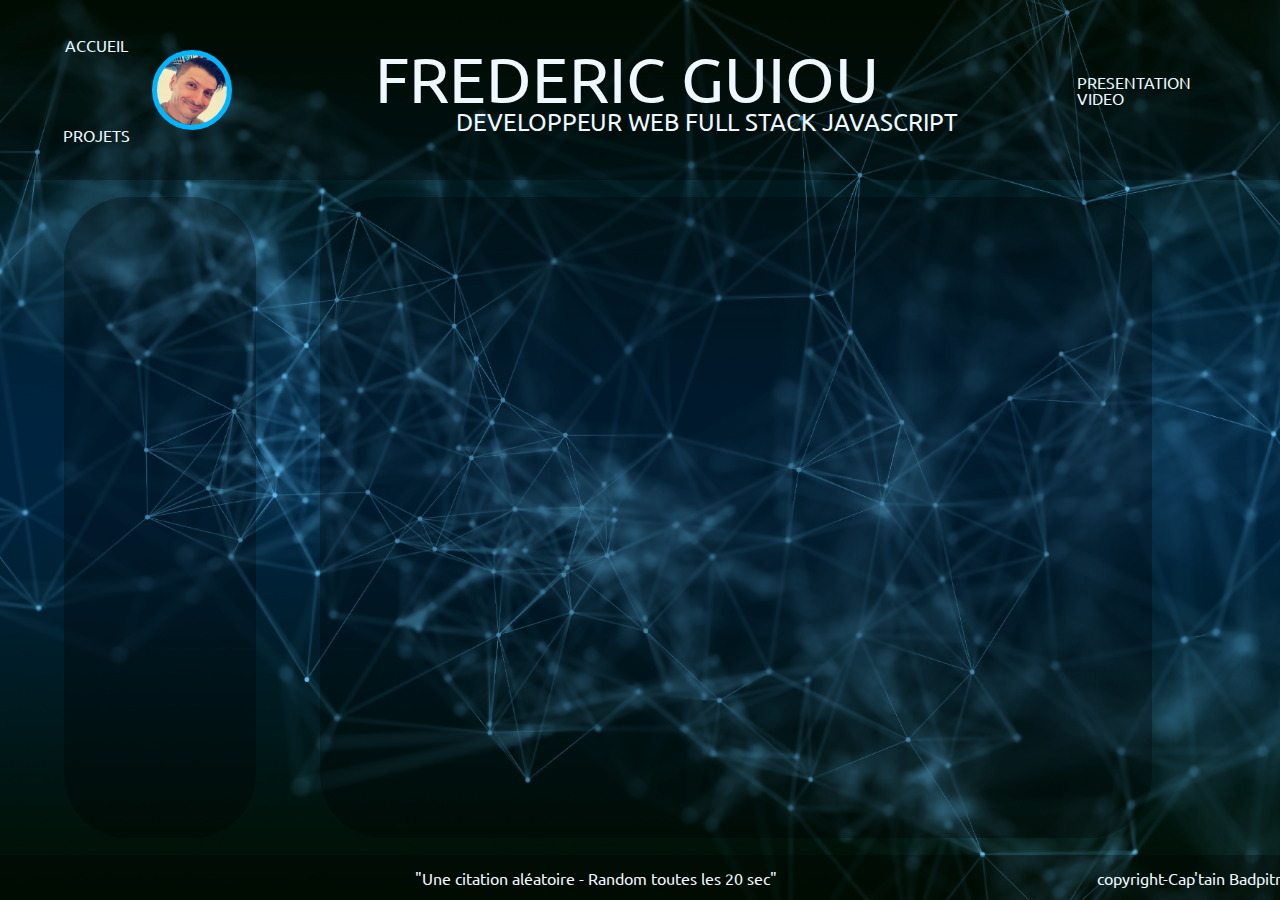
==== index.html @ 097a137f "avancement modélisation" ====
<!DOCTYPE html>
<html lang="fr">

<head>
    <meta charset="UTF-8" />
    <meta http-equiv="X-UA-Compatible" content="IE=edge" />
    <meta name="viewport" content="width=device-width, initial-scale=1.0" />
    <title>FREDERIC GUIOU - DEV JS</title>
    <link rel="stylesheet" href="../css/reset.css" />
    <link rel="stylesheet" href="../css/styles.css" />
    <link rel="stylesheet" href="../css/header.css" />
    <link rel="stylesheet" href="../css/main.css" />
    <link rel="stylesheet" href="../css/footer.css" />
    <link rel="stylesheet" href="../css/responsive.css" />
    <link rel="shortcut icon" type="image/png" href="../Ressources/images/favicon_ironman.png" />
</head>

<body>
    <header class="header">

        <div class="header_banner">

            <div class="header_banner_left">

                <div class="header_banner_left_container">
                    <a class="header_banner_left_nav_link--Home" href="./index.html">accueil</a>
                    <a class="header_banner_left_nav_link--Projects" href="#">Projets</a>
                </div>

                <div class="header_banner_left--pic_button"></div>


            </div>

            <div class="header_banner_center">
                <h1 class="header_banner_center--title">frederic guiou</h1>
                <h2 class="header_banner_center--subtitle">developpeur web full stack javascript</h2>
            </div>

            <div class="header_banner_right">
                <a class="header_banner_right_nav_link--Video" href="#">presentation video</a>
            </div>

        </div>

    </header>

    <main class="main">
        <div class="main_banner_container">
            <div class="main_banner_infos"></div>
            <div class="main_banner_skills"></div>
            <div class="main_banner_projects"></div>
        </div>
    </main>

    <footer class="footer">
        <div class="footer_banner">
            <div class="footer_banner_random_note">
                "Une citation aléatoire - Random toutes les 20 sec"
            </div>
            <p class="footer_banner_copyright">copyright-Cap'tain Badpitre cie</p>
        </div>
    </footer>
</body>

</html>
---- css/styles.css ----
/*************/
/****BASE****/
/***********/

@font-face {
    font-family: "ubuntu";
    src: url("fonts/Ubuntu-Regular.ttf") format("truetype");
}

body{
    width: 100vw;
    height: 100vh;
    background-image: url(../Ressources/images/Network.jpg);
    background-size: cover;
    background-position: center;
}
---- css/header.css ----
/***********/
/**HEADER**/
/*********/

.header {
    width: 100%;
    height: 20%;
    display: flex;
    flex-wrap: wrap;
    justify-content: center;
    align-content: space-around;
}




/*******************/
/**HEADER_BANNER**/
/*****************/
.header_banner {
    width: 100%;
    height: 100%;
    background-color: rgba(0, 0, 0, 0.288);
    display: flex;
    flex-direction: row;
    align-items: center;
    justify-content: space-around;
}




/************************/
/**HEADER_BANNER_LEFT**/
/**********************/

.header_banner_left {
    display: flex;
    flex-direction: row;
    align-items: center;
    justify-content: space-around;
    width: 15%;
    height: 100%;
}

.header_banner_left--pic_button {
    width: 5em;
    height: 5em;
    border-radius: 2.5em;
    background-image: url(../Ressources/images/Id_Pic.jpg);
    background-size: cover;
    background-position: center;
    border: 5px solid rgb(0, 183, 255);
}

.header_banner_left_container {
    display: flex;
    flex-direction: column;
    align-items: center;
    justify-content: space-around;
    width: 40%;
    height: 100%;
}

.header_banner_left_nav_link--Home {
    font-family: "ubuntu";
    text-transform: uppercase;
    color: aliceblue;
}

.header_banner_left_nav_link--Projects {
    font-family: "ubuntu";
    text-transform: uppercase;
    color: aliceblue;
}




/*************************/
/**HEADER_BANNER_CENTER**/
/***********************/
.header_banner_center {
    display: flex;
    flex-wrap: wrap;
    justify-content: center;
    align-content: space-around;
    width: 50%;
}

.header_banner_center--title {
    font-size: 4em;
    text-transform: uppercase;
    color: aliceblue;
    margin-right: 10%;
    font-family: "ubuntu";
}

.header_banner_center--subtitle {
    font-size: 1.5em;
    text-transform: uppercase;
    color: aliceblue;
    margin-left: 15%;
    font-family: "ubuntu";
}





/*************************/
/**HEADER_BANNER_RIGHT***/
/***********************/

.header_banner_right {
    display: flex;
    flex-direction: column;
    align-items: center;
    justify-content: space-around;
    width: 12%;
    height: 100%;
}

.header_banner_right_nav_link--Video {
    font-family: "ubuntu";
    text-transform: uppercase;
    color: aliceblue;
}
---- css/main.css ----
/***********/
/***MAIN***/
/*********/

.main{
    width: 100%;
    height: 75%;
}

.main_banner_container{
    width: 100%;
    height: 100%;
    display: flex;
    flex-wrap: wrap;
    justify-content: space-evenly;
    align-items: center;
}





.main_banner_skills{
    background-color: rgba(0, 0, 0, 0.288);
    width:65%;
    height: 95%;
    /* position: relative;
    top: 45px;
    left: 400px; */
    border-radius: 4rem;
}

.main_banner_infos{
    background-color: rgba(0, 0, 0, 0.288);
    width: 15%;
    height: 95%;
    /* position: relative;
    top: 45px; */
    border-radius: 4rem;
}

/* .main_banner_projects{
    background-color: rgba(0, 0, 0, 0.288);
    width: 65%;
    height: 95%;
    border-radius: 4rem;
} */
---- css/footer.css ----
/*************/
/***FOOTER***/
/***********/

.footer{
    width: 100%;
    height: 5%;
    display: flex;
    flex-wrap: wrap;
    justify-content: center;
    align-content: space-around;
    position: initial;
}

/********************/
/***FOOTER BANNER***/
/******************/
.footer_banner{
    width: 100%;
    height: 100%;
    background-color: rgba(0, 0, 0, 0.288);
    display: flex;
    flex-direction: row;
    align-items:center;
    justify-content:center;
}

.footer_banner_random_note{
    padding-left: 20%;
    padding-right: 20%;
    font-family: "ubuntu";
    color: aliceblue;
    position: relative;
    left: 5%;
}

.footer_banner_copyright{
    font-family: "ubuntu";
    color: aliceblue;
    position: relative;
    left: 10%;
}
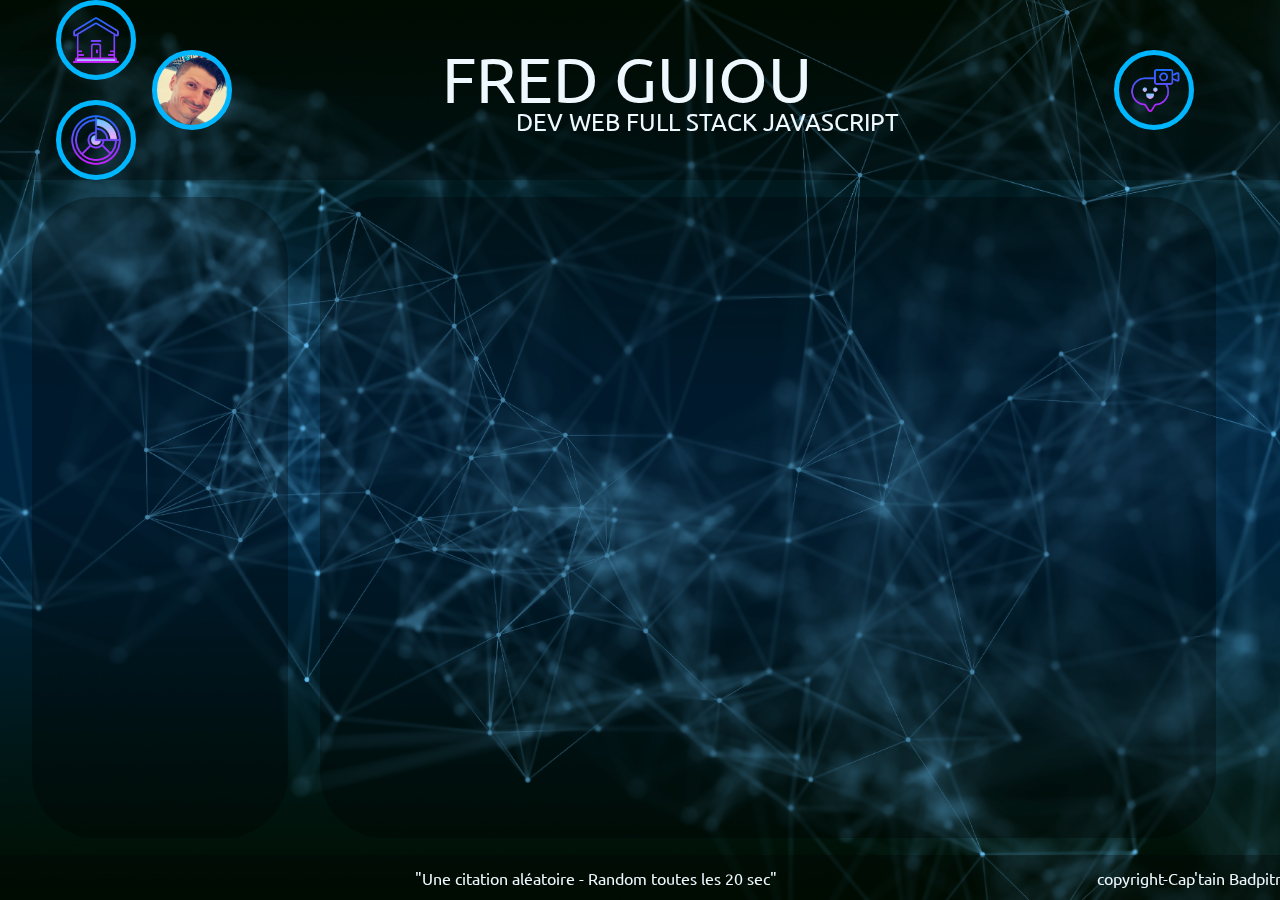
==== commit 59f728d5: "Mise en forme icones header" ====
--- a/index.html
+++ b/index.html
@@ -12,7 +12,7 @@
     <link rel="stylesheet" href="../css/main.css" />
     <link rel="stylesheet" href="../css/footer.css" />
     <link rel="stylesheet" href="../css/responsive.css" />
-    <link rel="shortcut icon" type="image/png" href="../Ressources/images/favicon_ironman.png" />
+    <link rel="shortcut icon" type="image/png" href="../Ressources/icones/favicon_ironman.png" />
 </head>
 
 <body>
@@ -23,22 +23,22 @@
             <div class="header_banner_left">
 
                 <div class="header_banner_left_container">
-                    <a class="header_banner_left_nav_link--Home" href="./index.html">accueil</a>
-                    <a class="header_banner_left_nav_link--Projects" href="#">Projets</a>
+                    <a class="header_banner_left_nav_link--Home" href="./index.html"></a>
+                    <a class="header_banner_left_nav_link--Projects" href="#"></a>
                 </div>
 
-                <div class="header_banner_left--pic_button"></div>
+                <a class="header_banner_left--pic_button" href="#"></a>
 
 
             </div>
 
             <div class="header_banner_center">
-                <h1 class="header_banner_center--title">frederic guiou</h1>
-                <h2 class="header_banner_center--subtitle">developpeur web full stack javascript</h2>
+                <h1 class="header_banner_center--title">fred guiou</h1>
+                <h2 class="header_banner_center--subtitle">dev web full stack javascript</h2>
             </div>
 
             <div class="header_banner_right">
-                <a class="header_banner_right_nav_link--Video" href="#">presentation video</a>
+                <a class="header_banner_right_nav_link--Video" href="#"></a>
             </div>
 
         </div>
--- a/css/styles.css
+++ b/css/styles.css
@@ -13,4 +13,5 @@
     background-image: url(../Ressources/images/Network.jpg);
     background-size: cover;
     background-position: center;
+    background-repeat: no-repeat;
 }--- a/css/header.css
+++ b/css/header.css
@@ -9,6 +9,9 @@
     flex-wrap: wrap;
     justify-content: center;
     align-content: space-around;
+    position: sticky;
+    top: 0;
+    left: 0;
 }
 
 
@@ -63,15 +66,25 @@
 }
 
 .header_banner_left_nav_link--Home {
-    font-family: "ubuntu";
-    text-transform: uppercase;
-    color: aliceblue;
+    width: 5em;
+    height: 5em;
+    border-radius: 2.5em;
+    background-image: url(../Ressources/icones/Homepage.png);
+    background-size: 3.5rem;
+    background-position: center;
+    background-repeat: no-repeat;
+    border: 5px solid rgb(0, 183, 255);
 }
 
 .header_banner_left_nav_link--Projects {
-    font-family: "ubuntu";
-    text-transform: uppercase;
-    color: aliceblue;
+    width: 5em;
+    height: 5em;
+    border-radius: 2.5em;
+    margin-top: 25%;
+    background-image: url(../Ressources/icones/Projects.png);
+    background-size: 3.8rem;
+    background-position: center;
+    border: 5px solid rgb(0, 183, 255);
 }
 
 
@@ -122,7 +135,12 @@
 }
 
 .header_banner_right_nav_link--Video {
-    font-family: "ubuntu";
-    text-transform: uppercase;
-    color: aliceblue;
+    width: 5em;
+    height: 5em;
+    border-radius: 2.5em;
+    background-image: url(../Ressources/icones/Video.png);
+    background-size: 3.5rem;
+    background-position: center;
+    background-repeat: no-repeat;
+    border: 5px solid rgb(0, 183, 255);
 }--- a/css/main.css
+++ b/css/main.css
@@ -22,26 +22,23 @@
 
 .main_banner_skills{
     background-color: rgba(0, 0, 0, 0.288);
-    width:65%;
+    width:70%;
     height: 95%;
-    /* position: relative;
-    top: 45px;
-    left: 400px; */
     border-radius: 4rem;
 }
 
+
+
 .main_banner_infos{
     background-color: rgba(0, 0, 0, 0.288);
-    width: 15%;
+    width: 20%;
     height: 95%;
-    /* position: relative;
-    top: 45px; */
     border-radius: 4rem;
 }
 
 /* .main_banner_projects{
     background-color: rgba(0, 0, 0, 0.288);
-    width: 65%;
+    width: 95%;
     height: 95%;
     border-radius: 4rem;
 } */--- a/css/footer.css
+++ b/css/footer.css
@@ -11,6 +11,9 @@
     justify-content: center;
     align-content: space-around;
     position: initial;
+    position: sticky;
+    top: 0;
+    left: 0;
 }
 
 /********************/
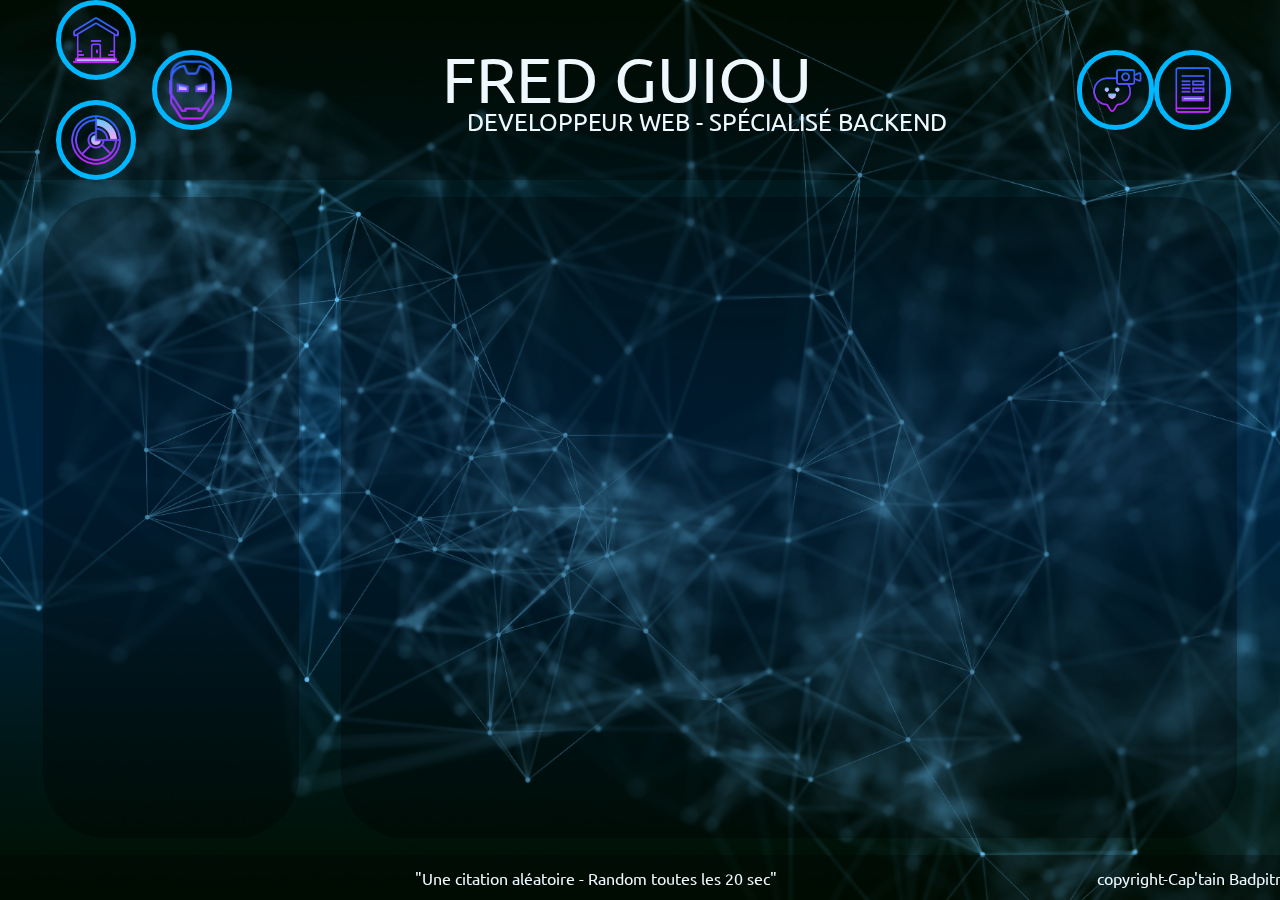
==== commit c4e0aa70: "Animation Background and fix positions" ====
--- a/index.html
+++ b/index.html
@@ -15,52 +15,59 @@
     <link rel="shortcut icon" type="image/png" href="../Ressources/icones/favicon_ironman.png" />
 </head>
 
-<body>
-    <header class="header">
+<body class="body">
 
-        <div class="header_banner">
+    <div class="body_background_container"></div>
 
-            <div class="header_banner_left">
+    <div class="body_structure_container">
+        <header class="header">
 
-                <div class="header_banner_left_container">
-                    <a class="header_banner_left_nav_link--Home" href="./index.html"></a>
-                    <a class="header_banner_left_nav_link--Projects" href="#"></a>
+            <div class="header_banner">
+
+                <div class="header_banner_left">
+
+                    <div class="header_banner_left_container">
+                        <a class="header_banner_left_nav_link--Home" href="./index.html"></a>
+                        <a class="header_banner_left_nav_link--Projects" href="#"></a>
+                    </div>
+
+                    <a class="header_banner_left--pic_button" href="#"></a>
+
+
                 </div>
 
-                <a class="header_banner_left--pic_button" href="#"></a>
+                <div class="header_banner_center">
+                    <h1 class="header_banner_center--title">fred guiou</h1>
+                    <h2 class="header_banner_center--subtitle">developpeur web - spécialisé Backend</h2>
+                </div>
 
+                <div class="header_banner_right">
+                    <a class="header_banner_right_nav_link--video" href="#"></a>
+                    <a class="header_banner_right_nav_link--contactForm" href="#"></a>
+                </div>
 
             </div>
 
-            <div class="header_banner_center">
-                <h1 class="header_banner_center--title">fred guiou</h1>
-                <h2 class="header_banner_center--subtitle">dev web full stack javascript</h2>
+        </header>
+
+        <main class="main">
+            <div class="main_banner_presentation"></div>
+            <div class="main_banner_container">
+                <div class="main_banner_infos"></div>
+                <div class="main_banner_skills"></div>
             </div>
+            <div class="main_banner_projects"></div>
+        </main>
 
-            <div class="header_banner_right">
-                <a class="header_banner_right_nav_link--Video" href="#"></a>
+        <footer class="footer">
+            <div class="footer_banner">
+                <div class="footer_banner_random_note">
+                    "Une citation aléatoire - Random toutes les 20 sec"
+                </div>
+                <p class="footer_banner_copyright">copyright-Cap'tain Badpitre cie</p>
             </div>
-
-        </div>
-
-    </header>
-
-    <main class="main">
-        <div class="main_banner_container">
-            <div class="main_banner_infos"></div>
-            <div class="main_banner_skills"></div>
-            <div class="main_banner_projects"></div>
-        </div>
-    </main>
-
-    <footer class="footer">
-        <div class="footer_banner">
-            <div class="footer_banner_random_note">
-                "Une citation aléatoire - Random toutes les 20 sec"
-            </div>
-            <p class="footer_banner_copyright">copyright-Cap'tain Badpitre cie</p>
-        </div>
-    </footer>
+        </footer>
+    </div>
 </body>
 
 </html>--- a/css/styles.css
+++ b/css/styles.css
@@ -10,8 +10,38 @@
 body{
     width: 100vw;
     height: 100vh;
+    overflow-x: hidden;
+    overflow-y: hidden;
+}
+
+.body_background_container{
+    width: 100%;
+    height: 100%;
+    background-color: black;
     background-image: url(../Ressources/images/Network.jpg);
     background-size: cover;
     background-position: center;
     background-repeat: no-repeat;
+    position: static;
+    animation: body-background-Zoom 5s ease-out infinite;
+}
+
+
+@keyframes body-background-Zoom {
+    0% {
+    transform: scale(1, 1);
+    }
+    50% {
+    transform: scale(1.02, 1.02);
+    }
+    100% {
+    transform: scale(1, 1);
+    }
+    }
+
+.body_structure_container{
+    width: 100%;
+    height: 100%;
+    position: absolute;
+    top: 0px; left: 0px;
 }--- a/css/header.css
+++ b/css/header.css
@@ -50,7 +50,7 @@
     width: 5em;
     height: 5em;
     border-radius: 2.5em;
-    background-image: url(../Ressources/images/Id_Pic.jpg);
+    background-image: url(../Ressources/icones/favicon_ironman.png);
     background-size: cover;
     background-position: center;
     border: 5px solid rgb(0, 183, 255);
@@ -127,14 +127,14 @@
 
 .header_banner_right {
     display: flex;
-    flex-direction: column;
+    flex-direction: row;
     align-items: center;
     justify-content: space-around;
     width: 12%;
     height: 100%;
 }
 
-.header_banner_right_nav_link--Video {
+.header_banner_right_nav_link--video {
     width: 5em;
     height: 5em;
     border-radius: 2.5em;
@@ -143,4 +143,15 @@
     background-position: center;
     background-repeat: no-repeat;
     border: 5px solid rgb(0, 183, 255);
+}
+
+.header_banner_right_nav_link--contactForm {
+    width: 5em;
+    height: 5em;
+    border-radius: 2.5em;
+    background-image: url(../Ressources/icones/formulaire.png);
+    background-size: 3.5rem;
+    background-position: center;
+    background-repeat: no-repeat;
+    border: 5px solid rgb(0, 183, 255);
 }--- a/css/main.css
+++ b/css/main.css
@@ -5,6 +5,9 @@
 .main{
     width: 100%;
     height: 75%;
+    display: flex;
+    flex-direction: column;
+    justify-content: space-evenly;
 }
 
 .main_banner_container{
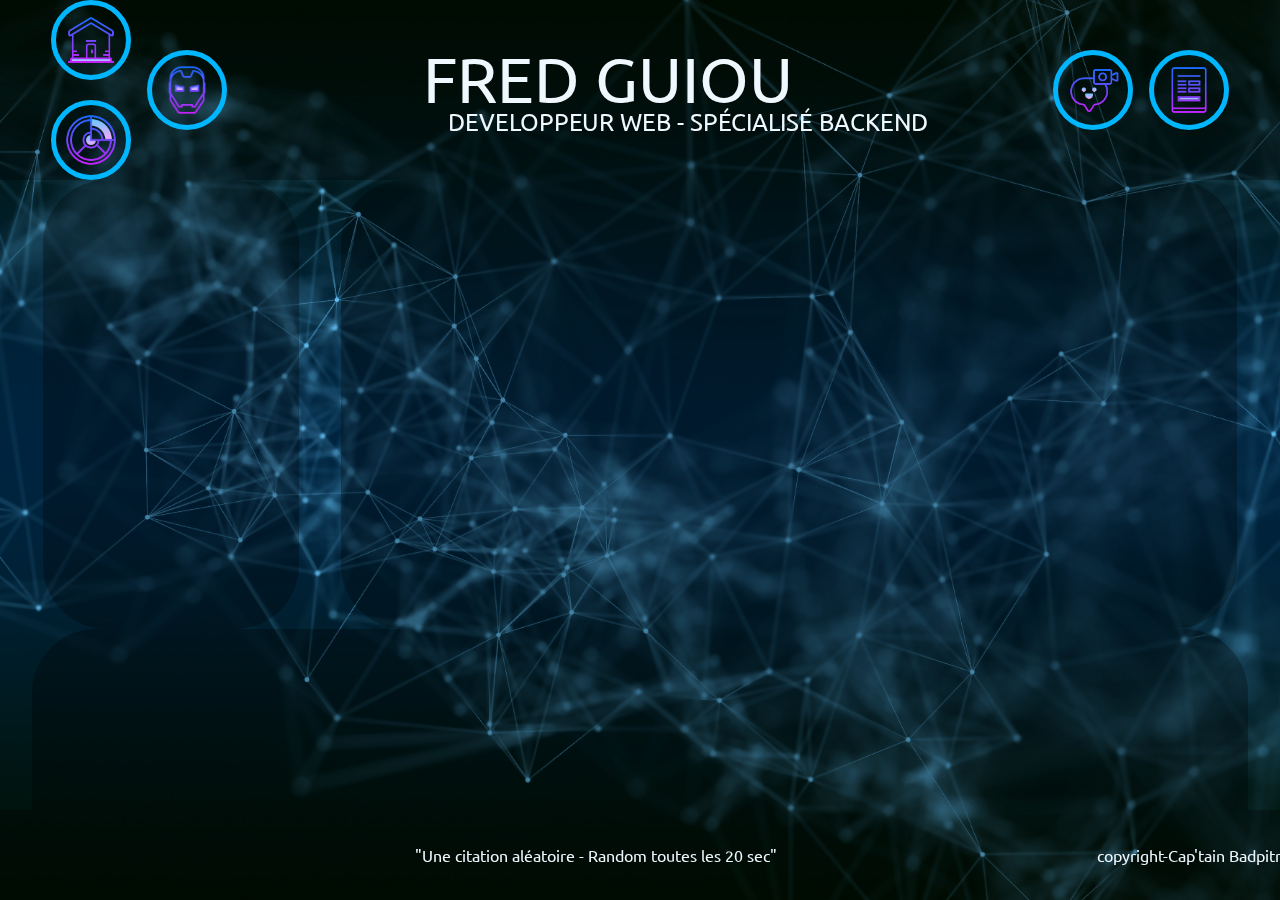
==== commit 41100683: "Debug display main area" ====
--- a/index.html
+++ b/index.html
@@ -6,6 +6,7 @@
     <meta http-equiv="X-UA-Compatible" content="IE=edge" />
     <meta name="viewport" content="width=device-width, initial-scale=1.0" />
     <title>FREDERIC GUIOU - DEV JS</title>
+    <!-- More than one css stylesheet to think the design area by area -->
     <link rel="stylesheet" href="../css/reset.css" />
     <link rel="stylesheet" href="../css/styles.css" />
     <link rel="stylesheet" href="../css/header.css" />
@@ -16,58 +17,81 @@
 </head>
 
 <body class="body">
-
+    <!-- This is the div item used to make a background animated picture -->
     <div class="body_background_container"></div>
 
-    <div class="body_structure_container">
-        <header class="header">
 
-            <div class="header_banner">
+    <header class="header">
+        <!-- The header banner is the area assimilated to a navbar cut in three parts left, center, right -->
+        <div class="header_banner">
+            <div class="header_banner_left">
 
-                <div class="header_banner_left">
-
-                    <div class="header_banner_left_container">
-                        <a class="header_banner_left_nav_link--Home" href="./index.html"></a>
-                        <a class="header_banner_left_nav_link--Projects" href="#"></a>
-                    </div>
-
-                    <a class="header_banner_left--pic_button" href="#"></a>
-
-
+                <div class="header_banner_left_container_left">
+                    <a class="header_banner_left_button--Home" href="./index.html"></a>
+                    <a class="header_banner_left_button--Projects" href="#"></a>
                 </div>
 
-                <div class="header_banner_center">
-                    <h1 class="header_banner_center--title">fred guiou</h1>
-                    <h2 class="header_banner_center--subtitle">developpeur web - spécialisé Backend</h2>
-                </div>
-
-                <div class="header_banner_right">
-                    <a class="header_banner_right_nav_link--video" href="#"></a>
-                    <a class="header_banner_right_nav_link--contactForm" href="#"></a>
+                <div class="header_banner_left_container_right">
+                    <a class="header_banner_left--pic_button" href="#"></a>
                 </div>
 
             </div>
 
-        </header>
+            <div class="header_banner_center">
+
+                <h1 class="header_banner_center--title">fred guiou</h1>
+                <h2 class="header_banner_center--subtitle">developpeur web - spécialisé Backend</h2>
+
+            </div>
+
+            <div class="header_banner_right">
+
+                <div class="header_banner_right_container_left">
+                    <a class="header_banner_right_button--video" href="#"></a>
+                </div>
+                
+                <div class="header_banner_right_container_right">
+                    <a class="header_banner_right_button--contactForm" href="#"></a>
+                </div>
+
+            </div>
+
+        </div>
+
+    </header>
+
+
+    <div class="content-container">
 
         <main class="main">
-            <div class="main_banner_presentation"></div>
+            <!-- The main banner container display the info card usualy called "about me", and the character with all the skills practiced -->
             <div class="main_banner_container">
-                <div class="main_banner_infos"></div>
-                <div class="main_banner_skills"></div>
+                <div class="main_banner_container_infos"></div>
+                <div class="main_banner_container_skills"></div>
+
+                <div class="main_banner_projects_lists"></div>
+
             </div>
-            <div class="main_banner_projects"></div>
+            <!-- There is also a banner project listing all the web site and apps I programmed -->
+            <!-- <div class="main_banner_projects">
+            </div> -->
+            
         </main>
 
-        <footer class="footer">
-            <div class="footer_banner">
-                <div class="footer_banner_random_note">
-                    "Une citation aléatoire - Random toutes les 20 sec"
-                </div>
-                <p class="footer_banner_copyright">copyright-Cap'tain Badpitre cie</p>
+
+    </div>
+
+
+
+    <footer class="footer">
+        <div class="footer_banner">
+            <div class="footer_banner_random_note">
+                "Une citation aléatoire - Random toutes les 20 sec"
             </div>
-        </footer>
-    </div>
+            <p class="footer_banner_copyright">copyright-Cap'tain Badpitre cie</p>
+        </div>
+    </footer>
+
 </body>
 
 </html>--- a/css/styles.css
+++ b/css/styles.css
@@ -1,6 +1,6 @@
-/*************/
+/************/
 /****BASE****/
-/***********/
+/************/
 
 @font-face {
     font-family: "ubuntu";
@@ -9,24 +9,28 @@
 
 body{
     width: 100vw;
-    height: 100vh;
-    overflow-x: hidden;
-    overflow-y: hidden;
+    min-height: 100vh;
+    /* overflow-x: hidden;
+    overflow-y: hidden; */
+    
 }
 
+
+/*body_background_container set all propertiez about the background animated picture */
 .body_background_container{
     width: 100%;
     height: 100%;
     background-color: black;
     background-image: url(../Ressources/images/Network.jpg);
     background-size: cover;
+    background-attachment: fixed;
     background-position: center;
     background-repeat: no-repeat;
-    position: static;
-    animation: body-background-Zoom 5s ease-out infinite;
+    position: fixed;
+    animation: body-background-Zoom 2.5s ease-out infinite;
 }
 
-
+/*This keyframe make a zoom in and out of the background picture*/
 @keyframes body-background-Zoom {
     0% {
     transform: scale(1, 1);
@@ -39,9 +43,11 @@
     }
     }
 
+
+/*This body_structure_container own the interface elements and set properties about it*/
 .body_structure_container{
-    width: 100%;
-    height: 100%;
-    position: absolute;
+    width: 100vw;
+    height: 100vh;
+    /* position: absolute; */
     top: 0px; left: 0px;
 }--- a/css/header.css
+++ b/css/header.css
@@ -3,8 +3,8 @@
 /*********/
 
 .header {
-    width: 100%;
-    height: 20%;
+    /* width: 100%; */
+    height: 20vh;
     display: flex;
     flex-wrap: wrap;
     justify-content: center;
@@ -46,17 +46,7 @@
     height: 100%;
 }
 
-.header_banner_left--pic_button {
-    width: 5em;
-    height: 5em;
-    border-radius: 2.5em;
-    background-image: url(../Ressources/icones/favicon_ironman.png);
-    background-size: cover;
-    background-position: center;
-    border: 5px solid rgb(0, 183, 255);
-}
-
-.header_banner_left_container {
+.header_banner_left_container_right {
     display: flex;
     flex-direction: column;
     align-items: center;
@@ -65,7 +55,28 @@
     height: 100%;
 }
 
-.header_banner_left_nav_link--Home {
+
+.header_banner_left--pic_button {
+    width: 5em;
+    height: 5em;
+    border-radius: 2.5em;
+    background-image: url(../Ressources/icones/favicon_ironman.png);
+    background-size: 3.5rem;
+    background-position: center;
+    background-repeat: no-repeat;
+    border: 5px solid rgb(0, 183, 255);
+}
+
+.header_banner_left_container_left {
+    display: flex;
+    flex-direction: column;
+    align-items: center;
+    justify-content: space-around;
+    width: 40%;
+    height: 100%;
+}
+
+.header_banner_left_button--Home {
     width: 5em;
     height: 5em;
     border-radius: 2.5em;
@@ -76,7 +87,7 @@
     border: 5px solid rgb(0, 183, 255);
 }
 
-.header_banner_left_nav_link--Projects {
+.header_banner_left_button--Projects {
     width: 5em;
     height: 5em;
     border-radius: 2.5em;
@@ -130,11 +141,22 @@
     flex-direction: row;
     align-items: center;
     justify-content: space-around;
-    width: 12%;
+    width: 15%;
     height: 100%;
 }
 
-.header_banner_right_nav_link--video {
+
+.header_banner_right_container_left {
+    display: flex;
+    flex-direction: column;
+    align-items: center;
+    justify-content: space-around;
+    width: 40%;
+    height: 100%;
+}
+
+
+.header_banner_right_button--video {
     width: 5em;
     height: 5em;
     border-radius: 2.5em;
@@ -145,7 +167,18 @@
     border: 5px solid rgb(0, 183, 255);
 }
 
-.header_banner_right_nav_link--contactForm {
+
+.header_banner_right_container_right {
+    display: flex;
+    flex-direction: column;
+    align-items: center;
+    justify-content: space-around;
+    width: 40%;
+    height: 100%;
+}
+
+
+.header_banner_right_button--contactForm {
     width: 5em;
     height: 5em;
     border-radius: 2.5em;
--- a/css/main.css
+++ b/css/main.css
@@ -8,7 +8,13 @@
     display: flex;
     flex-direction: column;
     justify-content: space-evenly;
+    position: absolute;
 }
+
+
+/****************************/
+/***MAIN BANNER CONTAINER***/
+/**************************/
 
 .main_banner_container{
     width: 100%;
@@ -20,11 +26,8 @@
 }
 
 
-
-
-
-.main_banner_skills{
-    background-color: rgba(0, 0, 0, 0.288);
+.main_banner_container_skills{
+    background-color: rgba(0, 0, 0, 0.288);;
     width:70%;
     height: 95%;
     border-radius: 4rem;
@@ -32,16 +35,41 @@
 
 
 
-.main_banner_infos{
-    background-color: rgba(0, 0, 0, 0.288);
+.main_banner_container_infos{
+    background-color: rgba(0, 0, 0, 0.288);;
     width: 20%;
     height: 95%;
     border-radius: 4rem;
 }
 
-/* .main_banner_projects{
+
+/****************************/
+/***MAIN BANNER PROJECTS****/
+/**************************/
+
+.main_banner_projects{
+    width: 100%;
+    height: 100%;
+    display: flex;
+    justify-content:space-around;
+    align-items: center;
+}
+
+.main_banner_projects_lists{
     background-color: rgba(0, 0, 0, 0.288);
     width: 95%;
     height: 95%;
     border-radius: 4rem;
-} */+    display: flex;
+}
+
+
+/*****************************************/
+/***Container moitié basse de la page ****/
+/*****************************************/
+.content-container {
+    height: 70vh;
+    width: 100vw;
+    overflow-y: scroll;
+    position: fixed;
+}--- a/css/footer.css
+++ b/css/footer.css
@@ -5,15 +5,16 @@
 
 .footer{
     width: 100%;
-    height: 5%;
+    height: 10%;
     display: flex;
     flex-wrap: wrap;
     justify-content: center;
     align-content: space-around;
     position: initial;
-    position: sticky;
-    top: 0;
-    left: 0;
+    position: fixed;
+    bottom: 0;
+    /* top: 95%; */
+    /* left: 0; */
 }
 
 /********************/
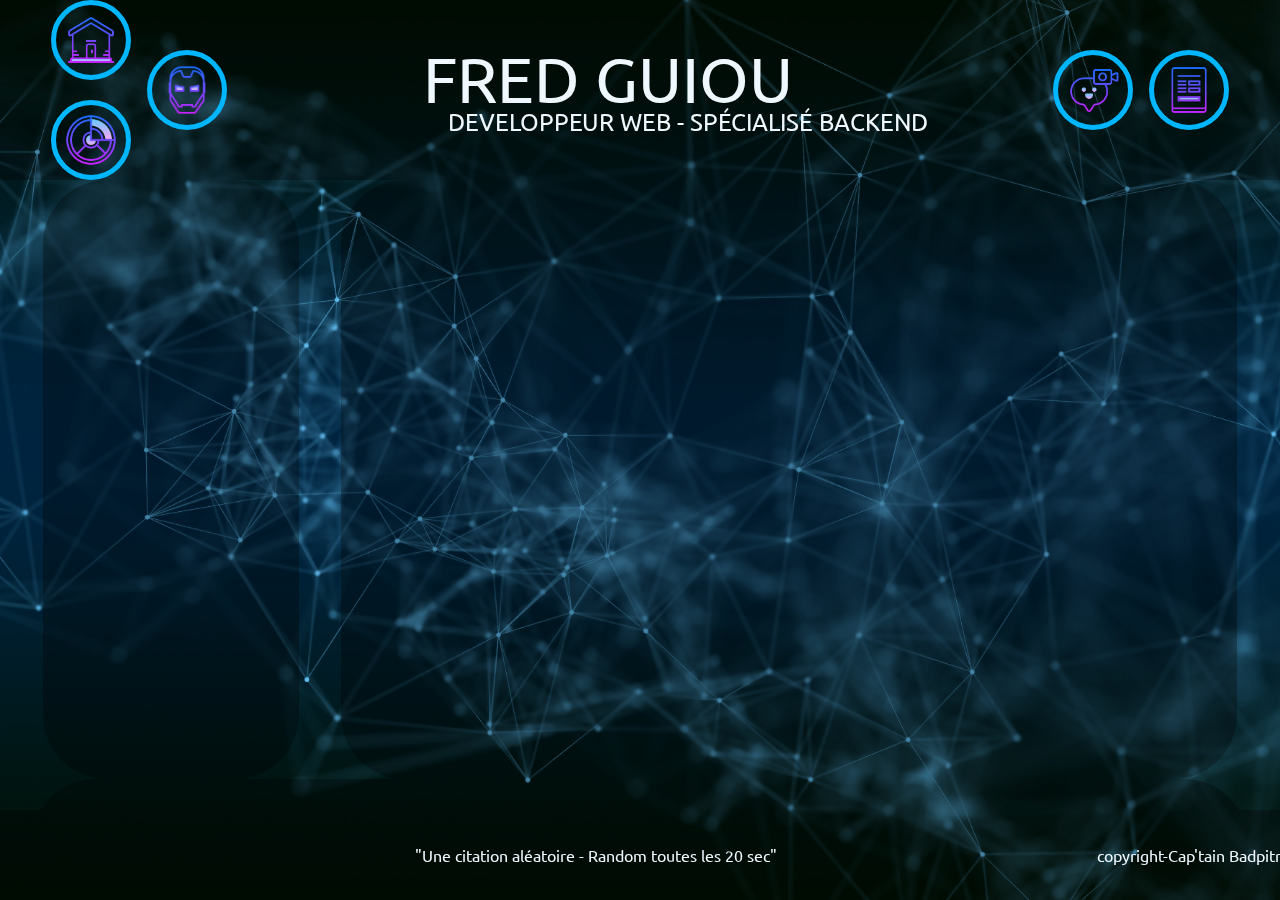
==== commit ed6d322e: "Revue du css suite à modif du html" ====
--- a/index.html
+++ b/index.html
@@ -62,33 +62,26 @@
 
 
     <div class="content-container">
-
         <main class="main">
-            <!-- The main banner container display the info card usualy called "about me", and the character with all the skills practiced -->
-            <div class="main_banner_container">
-                <div class="main_banner_container_infos"></div>
-                <div class="main_banner_container_skills"></div>
-
-                <div class="main_banner_projects_lists"></div>
-
+            <!-- The main element container display the info card usualy called "about me", and the character with all the skills practiced -->
+            <div class="main_element_container">
+                <div class="main_element_container_infos"></div>
+                <div class="main_element_container_skills"></div>
+                
+                <!-- There is also a element project listing all the web site and apps I programmed -->
+                <div class="main_element_projects_lists"></div>
             </div>
-            <!-- There is also a banner project listing all the web site and apps I programmed -->
-            <!-- <div class="main_banner_projects">
-            </div> -->
-            
         </main>
-
-
     </div>
 
 
 
     <footer class="footer">
-        <div class="footer_banner">
-            <div class="footer_banner_random_note">
+        <div class="footer_element">
+            <div class="footer_element_random_note">
                 "Une citation aléatoire - Random toutes les 20 sec"
             </div>
-            <p class="footer_banner_copyright">copyright-Cap'tain Badpitre cie</p>
+            <p class="footer_element_copyright">copyright-Cap'tain Badpitre cie</p>
         </div>
     </footer>
 
--- a/css/styles.css
+++ b/css/styles.css
@@ -10,9 +10,6 @@
 body{
     width: 100vw;
     min-height: 100vh;
-    /* overflow-x: hidden;
-    overflow-y: hidden; */
-    
 }
 
 
@@ -43,11 +40,4 @@
     }
     }
 
-
-/*This body_structure_container own the interface elements and set properties about it*/
-.body_structure_container{
-    width: 100vw;
-    height: 100vh;
-    /* position: absolute; */
-    top: 0px; left: 0px;
-}+    --- a/css/main.css
+++ b/css/main.css
@@ -1,10 +1,24 @@
+/*****************************************/
+/************CONTENT CONTAINER************/
+/*****************************************/
+
+/*This content_container own the interface elements and set properties about it*/
+.content-container {
+    height: 70vh;
+    width: 100vw;
+    overflow-y: scroll;
+    position: fixed;
+}
+
+
+
 /***********/
 /***MAIN***/
 /*********/
 
 .main{
     width: 100%;
-    height: 75%;
+    height: 100%;
     display: flex;
     flex-direction: column;
     justify-content: space-evenly;
@@ -13,10 +27,10 @@
 
 
 /****************************/
-/***MAIN BANNER CONTAINER***/
+/***MAIN ELEMENT CONTAINER***/
 /**************************/
 
-.main_banner_container{
+.main_element_container{
     width: 100%;
     height: 100%;
     display: flex;
@@ -26,7 +40,7 @@
 }
 
 
-.main_banner_container_skills{
+.main_element_container_skills{
     background-color: rgba(0, 0, 0, 0.288);;
     width:70%;
     height: 95%;
@@ -35,7 +49,7 @@
 
 
 
-.main_banner_container_infos{
+.main_element_container_infos{
     background-color: rgba(0, 0, 0, 0.288);;
     width: 20%;
     height: 95%;
@@ -47,15 +61,7 @@
 /***MAIN BANNER PROJECTS****/
 /**************************/
 
-.main_banner_projects{
-    width: 100%;
-    height: 100%;
-    display: flex;
-    justify-content:space-around;
-    align-items: center;
-}
-
-.main_banner_projects_lists{
+.main_element_projects_lists{
     background-color: rgba(0, 0, 0, 0.288);
     width: 95%;
     height: 95%;
@@ -64,12 +70,3 @@
 }
 
 
-/*****************************************/
-/***Container moitié basse de la page ****/
-/*****************************************/
-.content-container {
-    height: 70vh;
-    width: 100vw;
-    overflow-y: scroll;
-    position: fixed;
-}--- a/css/footer.css
+++ b/css/footer.css
@@ -18,9 +18,9 @@
 }
 
 /********************/
-/***FOOTER BANNER***/
+/***FOOTER ELEMENT***/
 /******************/
-.footer_banner{
+.footer_element{
     width: 100%;
     height: 100%;
     background-color: rgba(0, 0, 0, 0.288);
@@ -30,7 +30,7 @@
     justify-content:center;
 }
 
-.footer_banner_random_note{
+.footer_element_random_note{
     padding-left: 20%;
     padding-right: 20%;
     font-family: "ubuntu";
@@ -39,7 +39,7 @@
     left: 5%;
 }
 
-.footer_banner_copyright{
+.footer_element_copyright{
     font-family: "ubuntu";
     color: aliceblue;
     position: relative;
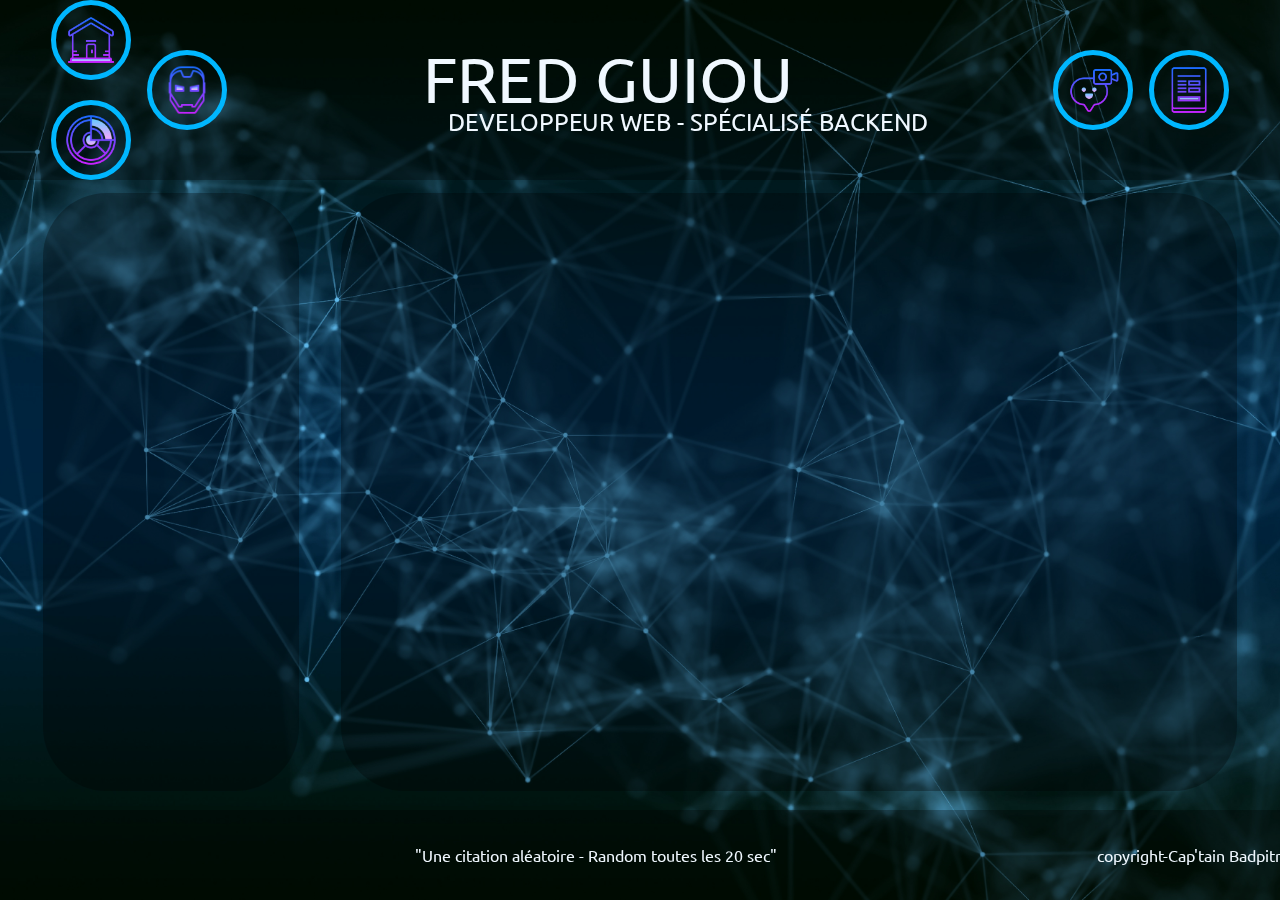
==== commit 4eb74a3e: "set box sizing in main" ====
--- a/index.html
+++ b/index.html
@@ -22,7 +22,7 @@
 
 
     <header class="header">
-        <!-- The header banner is the area assimilated to a navbar cut in three parts left, center, right -->
+        <!-- The header banner is the area assimilated to a navbar-->
         <div class="header_banner">
             <div class="header_banner_left">
 
@@ -68,7 +68,11 @@
                 <div class="main_element_container_infos"></div>
                 <div class="main_element_container_skills"></div>
                 
-                <!-- There is also a element project listing all the web site and apps I programmed -->
+                
+            </div>
+
+            <div class="main_element_container_2">
+                <!-- The main element project list all the web site and apps I programmed -->
                 <div class="main_element_projects_lists"></div>
             </div>
         </main>
--- a/css/styles.css
+++ b/css/styles.css
@@ -1,5 +1,5 @@
-/************/
-/****BASE****/
+  /************/
+ /****BASE****/
 /************/
 
 @font-face {
--- a/css/header.css
+++ b/css/header.css
@@ -1,6 +1,6 @@
-/***********/
-/**HEADER**/
-/*********/
+  /**********/
+ /**HEADER**/
+/**********/
 
 .header {
     /* width: 100%; */
@@ -17,8 +17,8 @@
 
 
 
-/*******************/
-/**HEADER_BANNER**/
+  /*****************/
+ /**HEADER_BANNER**/
 /*****************/
 .header_banner {
     width: 100%;
@@ -33,8 +33,8 @@
 
 
 
-/************************/
-/**HEADER_BANNER_LEFT**/
+  /**********************/
+ /**HEADER_BANNER_LEFT**/
 /**********************/
 
 .header_banner_left {
@@ -101,8 +101,8 @@
 
 
 
-/*************************/
-/**HEADER_BANNER_CENTER**/
+  /*************************/
+ /**HEADER_BANNER_CENTER**/
 /***********************/
 .header_banner_center {
     display: flex;
@@ -132,8 +132,8 @@
 
 
 
-/*************************/
-/**HEADER_BANNER_RIGHT***/
+  /*************************/
+ /**HEADER_BANNER_RIGHT***/
 /***********************/
 
 .header_banner_right {
--- a/css/main.css
+++ b/css/main.css
@@ -1,5 +1,5 @@
-/*****************************************/
-/************CONTENT CONTAINER************/
+  /*****************************************/
+ /************CONTENT CONTAINER************/
 /*****************************************/
 
 /*This content_container own the interface elements and set properties about it*/
@@ -12,23 +12,22 @@
 
 
 
-/***********/
-/***MAIN***/
-/*********/
-
+  /**********/
+ /***MAIN***/
+/**********/
+/* The main display each element about me, my skills and projects */
 .main{
     width: 100%;
     height: 100%;
     display: flex;
-    flex-direction: column;
-    justify-content: space-evenly;
+    flex-wrap: wrap;
     position: absolute;
 }
 
 
-/****************************/
-/***MAIN ELEMENT CONTAINER***/
-/**************************/
+  /***************************/
+ /**MAIN ELEMENT CONTAINERS**/
+/***************************/
 
 .main_element_container{
     width: 100%;
@@ -45,6 +44,8 @@
     width:70%;
     height: 95%;
     border-radius: 4rem;
+    margin-top: 1%;
+    margin-bottom: 3%;
 }
 
 
@@ -54,12 +55,18 @@
     width: 20%;
     height: 95%;
     border-radius: 4rem;
+    margin-top: 1%;
+    margin-bottom: 3%;
 }
 
-
-/****************************/
-/***MAIN BANNER PROJECTS****/
-/**************************/
+.main_element_container_2{
+    width: 100%;
+    height: 100%;
+    display: flex;
+    flex-wrap: wrap;
+    justify-content: space-evenly;
+    align-items: center;
+}
 
 .main_element_projects_lists{
     background-color: rgba(0, 0, 0, 0.288);
--- a/css/footer.css
+++ b/css/footer.css
@@ -1,7 +1,7 @@
 
-/*************/
-/***FOOTER***/
-/***********/
+  /************/
+ /***FOOTER***/
+/************/
 
 .footer{
     width: 100%;
@@ -13,13 +13,11 @@
     position: initial;
     position: fixed;
     bottom: 0;
-    /* top: 95%; */
-    /* left: 0; */
 }
 
+  /********************/
+ /***FOOTER ELEMENT***/
 /********************/
-/***FOOTER ELEMENT***/
-/******************/
 .footer_element{
     width: 100%;
     height: 100%;
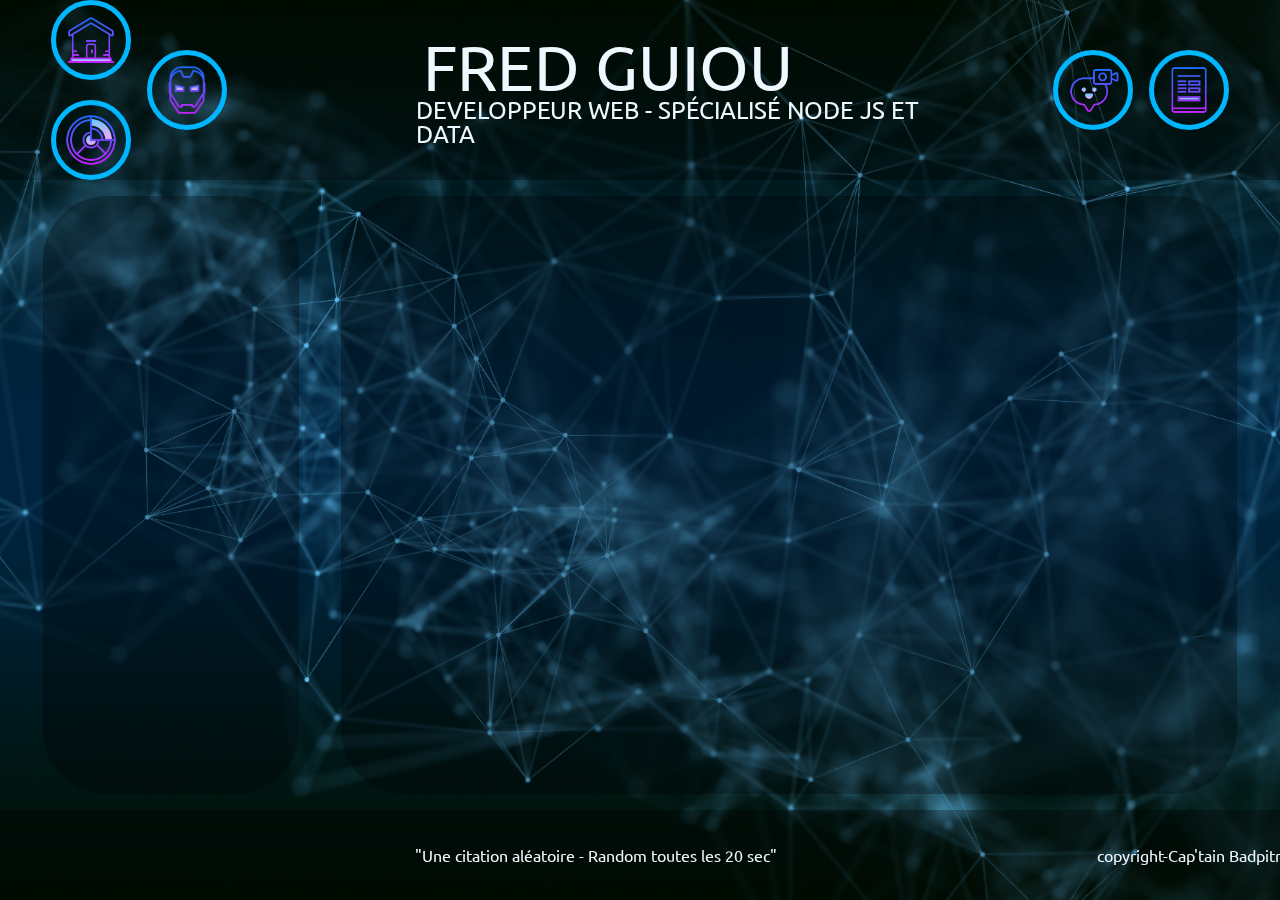
==== commit 07dc1303: "Maj index.html et main.css" ====
--- a/index.html
+++ b/index.html
@@ -40,7 +40,7 @@
             <div class="header_banner_center">
 
                 <h1 class="header_banner_center--title">fred guiou</h1>
-                <h2 class="header_banner_center--subtitle">developpeur web - spécialisé Backend</h2>
+                <h2 class="header_banner_center--subtitle">developpeur web - spécialisé node js et data</h2>
 
             </div>
 
--- a/css/main.css
+++ b/css/main.css
@@ -40,23 +40,19 @@
 
 
 .main_element_container_skills{
-    background-color: rgba(0, 0, 0, 0.288);;
+    background-color: rgba(0, 0, 0, 0.288);
     width:70%;
     height: 95%;
     border-radius: 4rem;
-    margin-top: 1%;
-    margin-bottom: 3%;
 }
 
 
 
 .main_element_container_infos{
-    background-color: rgba(0, 0, 0, 0.288);;
+    background-color: rgba(0, 0, 0, 0.288);
     width: 20%;
     height: 95%;
     border-radius: 4rem;
-    margin-top: 1%;
-    margin-bottom: 3%;
 }
 
 .main_element_container_2{
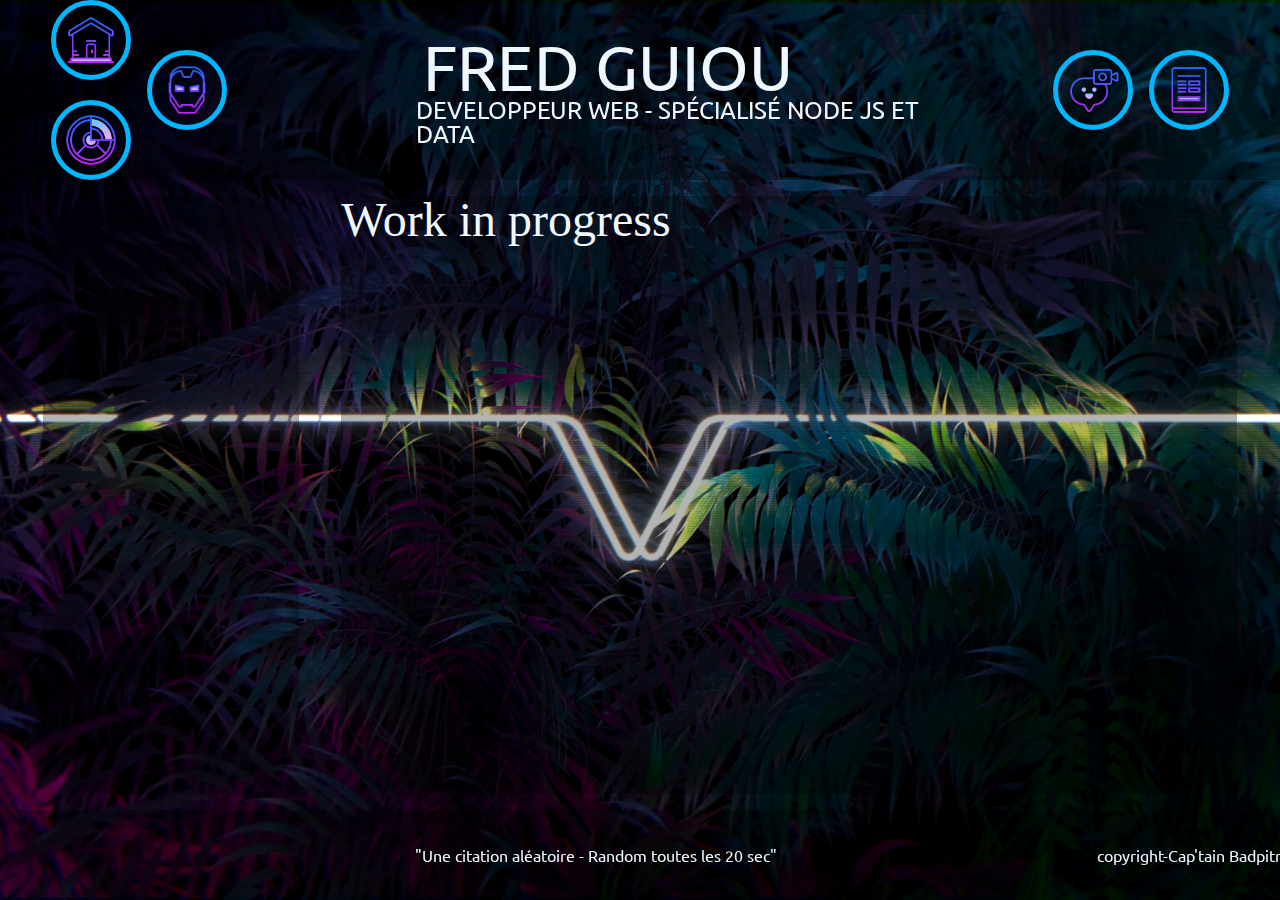
==== commit df98cba6: "reboot of project - testing some things" ====
--- a/index.html
+++ b/index.html
@@ -66,7 +66,7 @@
             <!-- The main element container display the info card usualy called "about me", and the character with all the skills practiced -->
             <div class="main_element_container">
                 <div class="main_element_container_infos"></div>
-                <div class="main_element_container_skills"></div>
+                <div class="main_element_container_skills"><p class="wip">Work in progress</p></div>
                 
                 
             </div>
--- a/css/styles.css
+++ b/css/styles.css
@@ -18,7 +18,7 @@
     width: 100%;
     height: 100%;
     background-color: black;
-    background-image: url(../Ressources/images/Network.jpg);
+    background-image: url(../Ressources/images/NeonLeaves.jpg);
     background-size: cover;
     background-attachment: fixed;
     background-position: center;
--- a/css/main.css
+++ b/css/main.css
@@ -1,6 +1,13 @@
   /*****************************************/
  /************CONTENT CONTAINER************/
 /*****************************************/
+
+.wip {
+    color: aliceblue;
+    font-size: 3rem;
+    width: 45%;
+}
+
 
 /*This content_container own the interface elements and set properties about it*/
 .content-container {
